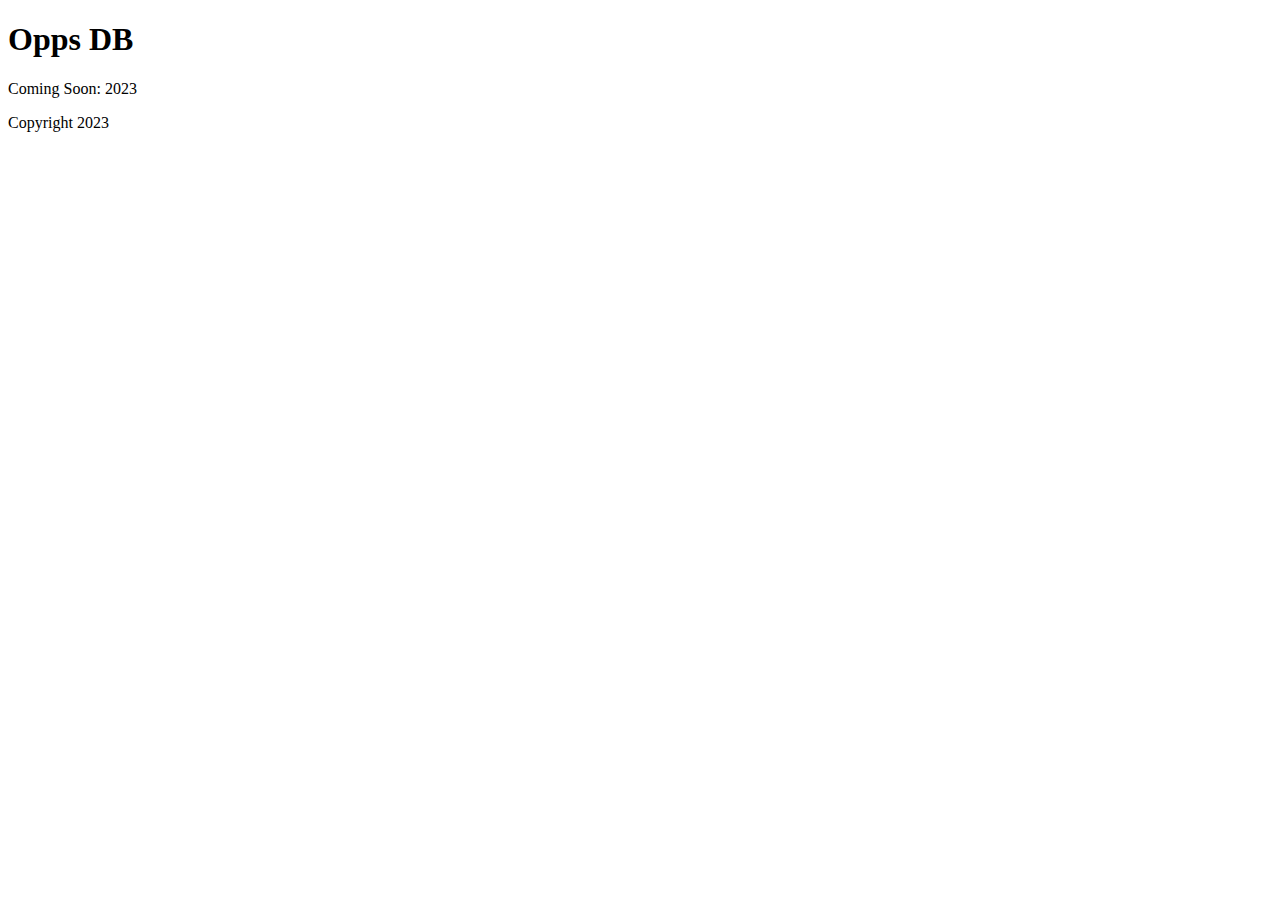
==== index.html @ e13582db "First Upload of files/folers" ====
<!DOCTYPE html>
<html lang="en">
<head>
    <meta charset="UTF-8">
    <meta name="viewport" content="width=device-width, initial-scale=1.0">
    <title>DB_1</title>
<!-- Connections -->
    <link rel="stylesheet" href="assets/css/style.css">
    <script src="assets/js/app.js"></script>
</head>
<body>
    <header>
        <h1>Opps DB</h1>
    </header>
    <div id="main">
        <p id ="span">Coming Soon: 2023</p>
    </div>
    <footer>Copyright 2023</footer>
</body>
</html>
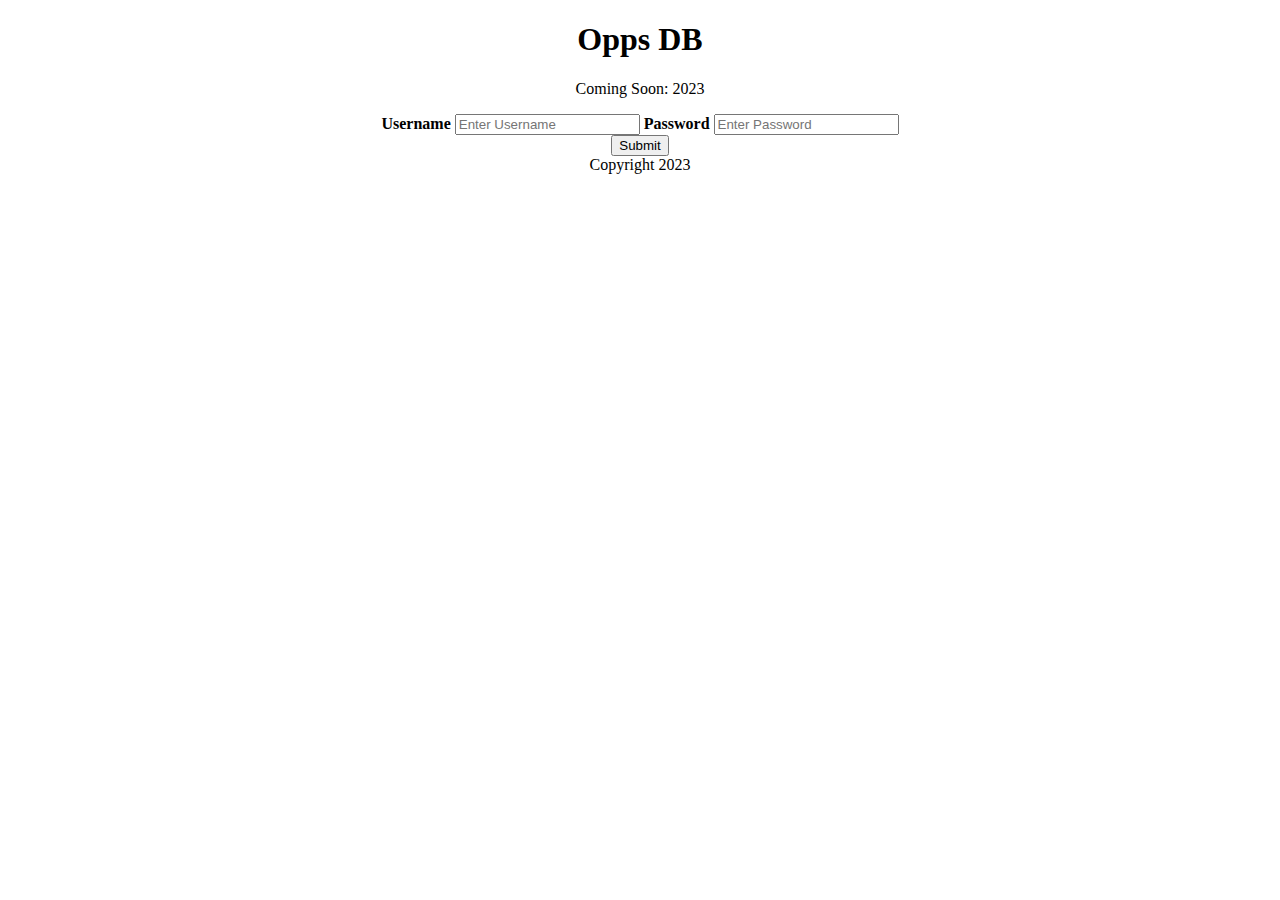
==== commit ef168b6e: "Current Project" ====
--- a/index.html
+++ b/index.html
@@ -10,10 +10,24 @@
 </head>
 <body>
     <header>
+        <!-- Change into company banner -->
         <h1>Opps DB</h1>
     </header>
+    <!-- Create in React -->
+
+    <!-- Login Page-->
     <div id="main">
         <p id ="span">Coming Soon: 2023</p>
+        <!-- User Login-->
+        <label for="uname"><b>Username</b></label>
+        <input type="text" placeholder="Enter Username" name="uname" required>
+        <!-- Password -->
+        <label for="psw"><b>Password</b></label>
+        <input type="password" placeholder="Enter Password" name="psw" required>
+        <!-- Create Button -->
+        <br>
+        <button>Submit</button>
+            <!-- Button Click Functionality to login  -->
     </div>
     <footer>Copyright 2023</footer>
 </body>
--- a/assets/css/style.css
+++ b/assets/css/style.css
@@ -0,0 +1,7 @@
+/*  Style */
+
+
+/* Creating Sectons of Style on the main page */
+body {
+    text-align: center;
+}